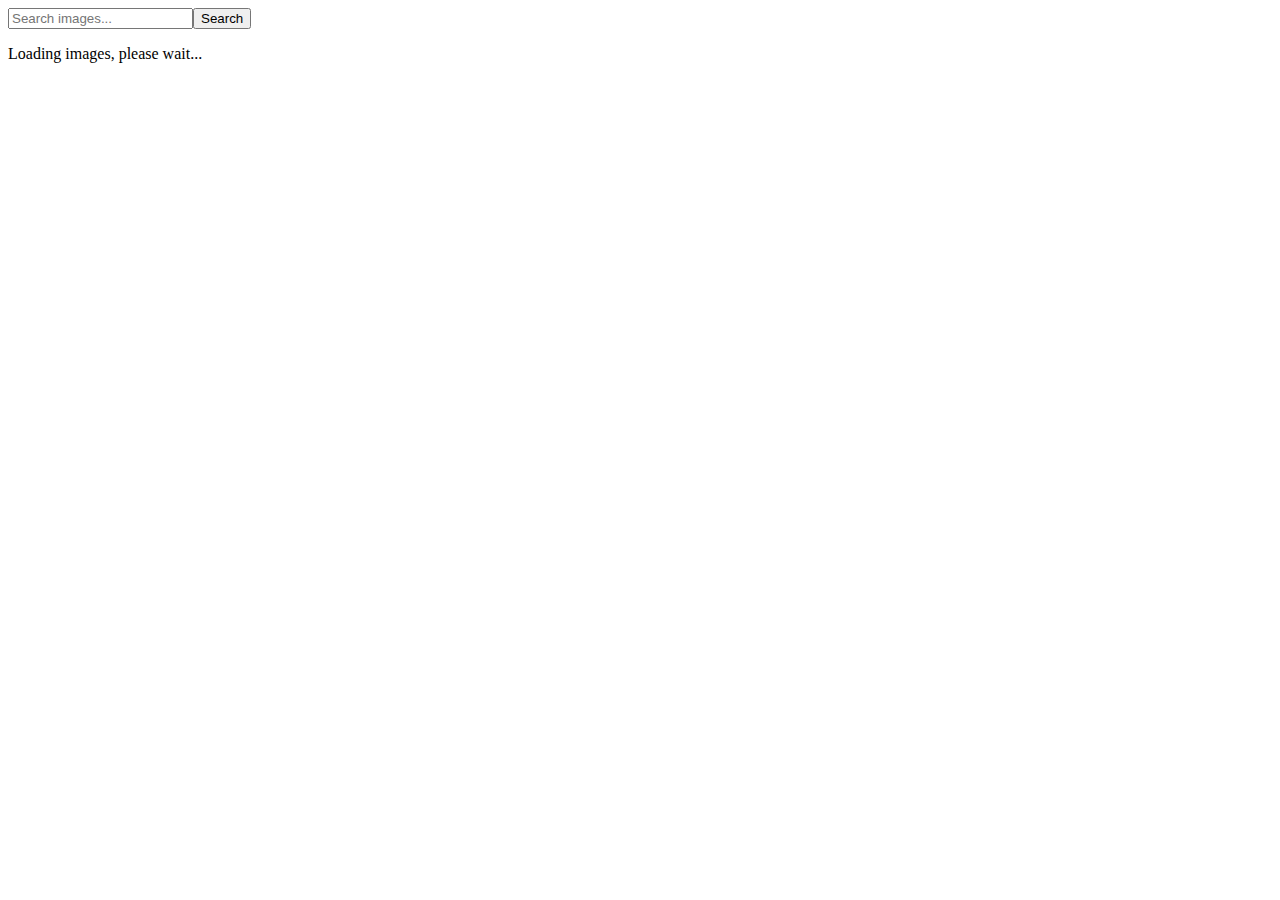
==== index.html @ 9ca28a24 "Deploying to gh-pages from @ roman-melnyk1/goit-js-hw-12@f69e2a6b58a1c9c4153a2845aa8bf0671941da51 🚀" ====
<!DOCTYPE html>
<html lang="en">

<head>
  <meta charset="UTF-8" />
  <meta name="viewport" content="width=device-width, initial-scale=1.0" />
  <title>Photo Search</title>
  <link
    href="https://fonts.googleapis.com/css2?family=Montserrat:ital,wght@0,100..900;1,100..900&family=Roboto:wght@100;400;500;700&display=swap"
    rel="stylesheet" />
  <link rel="stylesheet" href="https://cdnjs.cloudflare.com/ajax/libs/font-awesome/5.15.4/css/all.min.css" />
  <script type="module" crossorigin src="/goit-js-hw-12/index.js"></script>
  <link rel="modulepreload" crossorigin href="/goit-js-hw-12/assets/vendor-Dpd1z_xS.js">
  <link rel="stylesheet" crossorigin href="/goit-js-hw-12/assets/vendor-CWKLx11g.css">
  <link rel="stylesheet" crossorigin href="/goit-js-hw-12/assets/index-nmuaUOWG.css">
</head>

<body>
  <main>
    <div class="form-container">
      <form class="search-form">
        <input type="text" class="search-input" name="query" placeholder="Search images..." /><button class="search-btn"
          type="submit">Search</button>
      </form>
      <ul class="gallery"></ul>
      <button class="load-more" style="display: none;">Load more</button>
    </div>
    <div class="loader-container loader-off">
      <span class="loader">Loading images, please wait...</span>
    </div>
  </main>
</body>

</html>
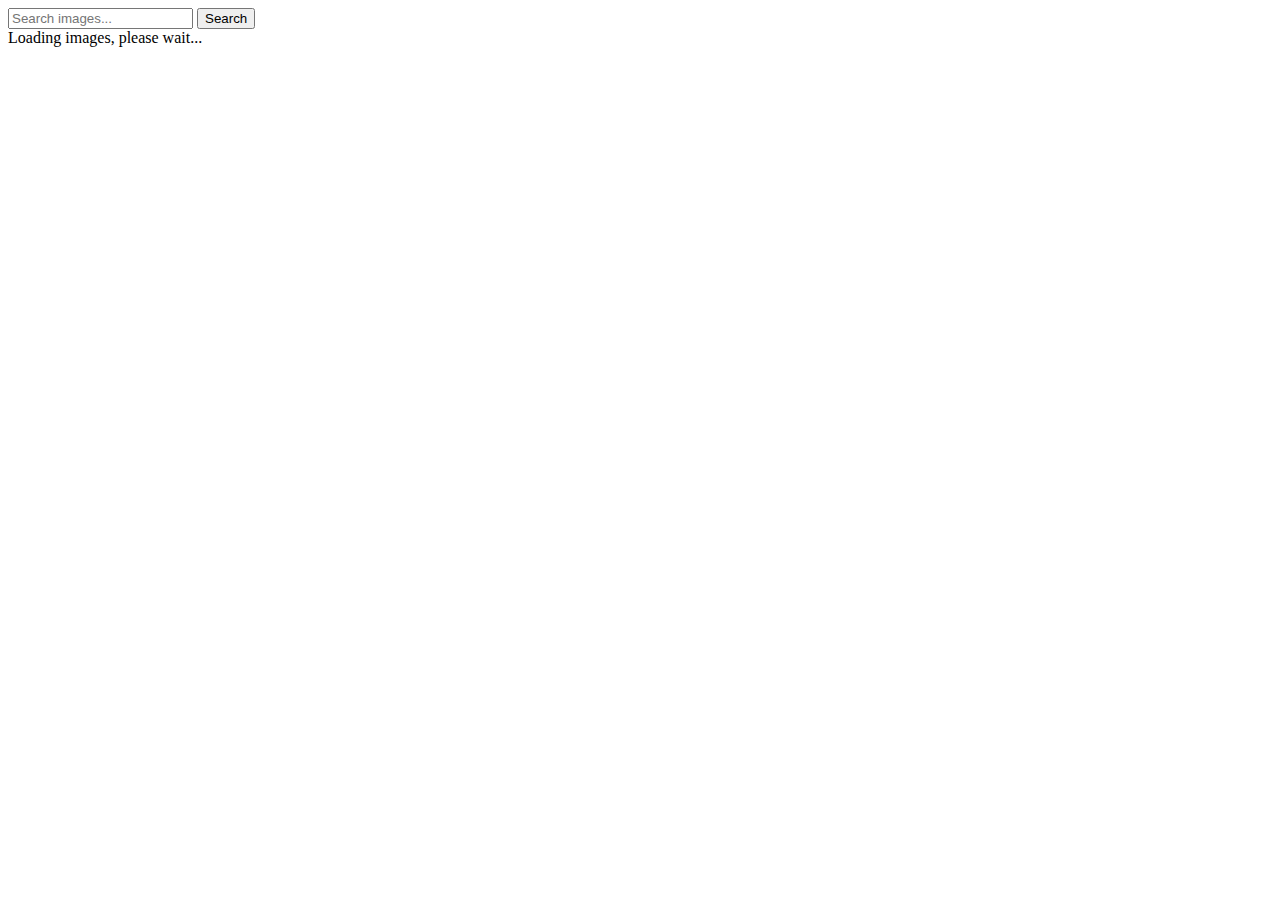
==== commit e3ba9d9b: "Deploying to gh-pages from @ roman-melnyk1/goit-js-hw-12@1558920919b76f66f39f81f46df596c96ba2967a 🚀" ====
--- a/index.html
+++ b/index.html
@@ -12,21 +12,26 @@
   <script type="module" crossorigin src="/goit-js-hw-12/index.js"></script>
   <link rel="modulepreload" crossorigin href="/goit-js-hw-12/assets/vendor-Dpd1z_xS.js">
   <link rel="stylesheet" crossorigin href="/goit-js-hw-12/assets/vendor-CWKLx11g.css">
-  <link rel="stylesheet" crossorigin href="/goit-js-hw-12/assets/index-nmuaUOWG.css">
+  <link rel="stylesheet" crossorigin href="/goit-js-hw-12/assets/index-CMT30QrW.css">
 </head>
 
 <body>
   <main>
     <div class="form-container">
       <form class="search-form">
-        <input type="text" class="search-input" name="query" placeholder="Search images..." /><button class="search-btn"
-          type="submit">Search</button>
+        <input type="text" class="search-input" name="query" placeholder="Search images..." />
+        <button class="search-btn" type="submit">Search</button>
       </form>
+      <div class="loader-container loader-off">
+        <span class="loader">Loading images, please wait...</span>
+      </div>
       <ul class="gallery"></ul>
-      <button class="load-more" style="display: none;">Load more</button>
-    </div>
-    <div class="loader-container loader-off">
-      <span class="loader">Loading images, please wait...</span>
+      <div class="load-more-container">
+        <button class="load-more" style="display: none">Load more</button>
+        <div class="loading-message" style="display: none">
+          Loading images, please wait...
+        </div>
+      </div>
     </div>
   </main>
 </body>
